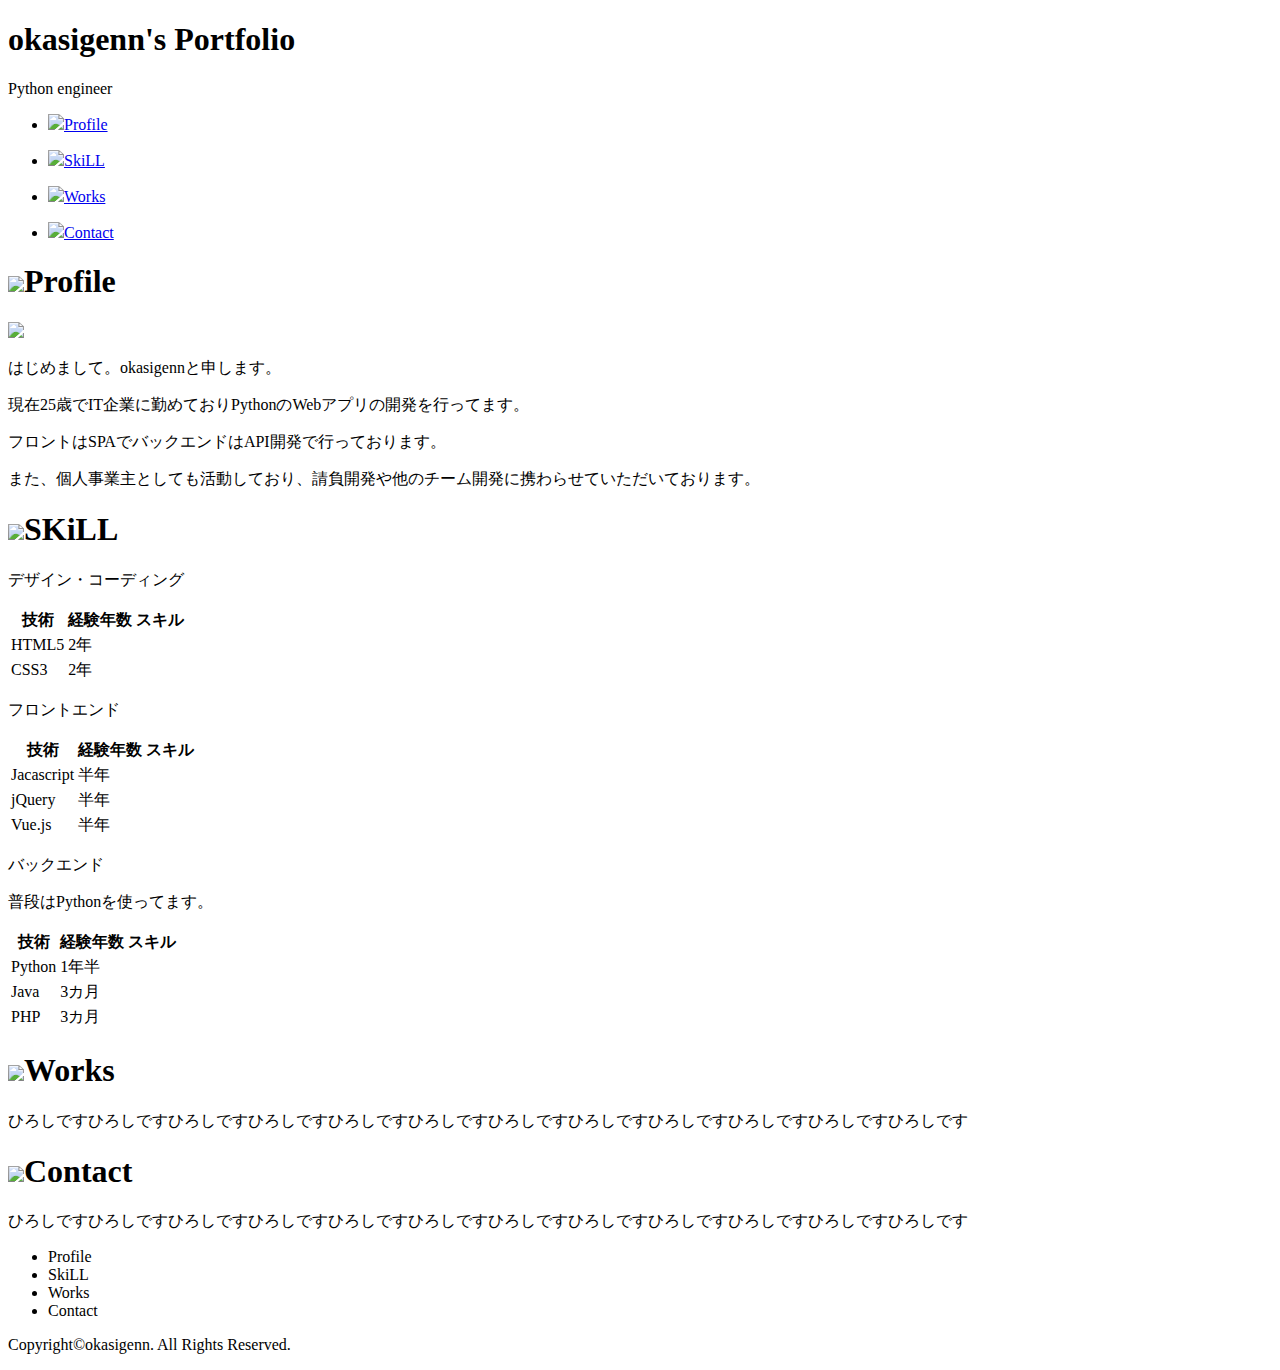
==== html/index.html @ 7388c4b3 "first commit" ====
<!DOCTYPE html>
<html lang="ja">
  <head>
    <meta charset="utf-8">
    <meta http-equiv="X-UA-Compatible" content="IE=edge">
    <meta name="viewport" content="width=device-width, initial-scale=1">
    <title>Bootstrap Sample</title>
    <!-- BootstrapのCSS読み込み -->
    <link href="https://stackpath.bootstrapcdn.com/bootstrap/4.1.3/css/bootstrap.min.css" rel="stylesheet" integrity="sha384-MCw98/SFnGE8fJT3GXwEOngsV7Zt27NXFoaoApmYm81iuXoPkFOJwJ8ERdknLPMO" crossorigin="anonymous">
    <!-- jQuery読み込み -->
    <script src="https://ajax.googleapis.com/ajax/libs/jquery/1.11.3/jquery.min.js"></script>
    <!-- BootstrapのJS読み込み -->
    <script src="https://stackpath.bootstrapcdn.com/bootstrap/4.1.3/js/bootstrap.min.js" integrity="sha384-ChfqqxuZUCnJSK3+MXmPNIyE6ZbWh2IMqE241rYiqJxyMiZ6OW/JmZQ5stwEULTy" crossorigin="anonymous"></script>
    <link href="C:/Users/okasi/Downloads/作業ファルダ/portfolio_html/css/style.css" rel="stylesheet">
  </head>
  <body>
    <header>
        <div class="image">
            <div class="box">
              <h1>okasigenn's Portfolio</h1>
              <p>Python engineer</p>
            </div>
        </div>
    </header>
    <main>
      <div class="contents">
        <ul>
          <li><a href="#profile" class="lsf-icon" title="profile"><p><img src="C:\Users\okasi\Downloads\作業ファルダ\portfolio_html\img\profile.png" width="10%">Profile</p></a></li>
          <li><a href="#skill" class="lsf-icon" title="home"><p><img src="C:\Users\okasi\Downloads\作業ファルダ\portfolio_html\img\skill.png" width="10%">SkiLL</p></a></li>
          <li><a href="#works" class="lsf-icon" title="works"><p><img src="C:\Users\okasi\Downloads\作業ファルダ\portfolio_html\img\works.png" width="10%">Works</p></a></li>
          <li><a href="#contact" class="lsf-icon" title="contact"><p><img src="C:\Users\okasi\Downloads\作業ファルダ\portfolio_html\img\contact.png" width="10%">Contact</p></a></li>
        </ul>
      </div>
      <div id="profile">
        <h1><img src="C:\Users\okasi\Downloads\作業ファルダ\portfolio_html\img\profile.png" width="10%">Profile</h1>
        <div class="image-contents">
          <img src="C:\Users\okasi\Downloads\作業ファルダ\portfolio_html\img\logo2.png">
        </div>
        <div class="mini-contents">
          <p>はじめまして。okasigennと申します。</p>
          <p>現在25歳でIT企業に勤めておりPythonのWebアプリの開発を行ってます。</p>
          <p>フロントはSPAでバックエンドはAPI開発で行っております。</p>
          <p>また、個人事業主としても活動しており、請負開発や他のチーム開発に携わらせていただいております。</p>
        </div>
      </div>
      <div id="skill">
        <h1><img src="C:\Users\okasi\Downloads\作業ファルダ\portfolio_html\img\skill.png" width="10%">SKiLL</h1>
        <div class="desighn">
          <p><img src="">デザイン・コーディング</p>
          <table class="table table-borderless">
            <thead>
              <tr>
                <th>技術</th>
                <th>経験年数</th>
                <th>スキル</th>
              </tr>
            </thead>
            <tbody>
              <tr>
                <td>HTML5</td>
                <td>2年</td>
                <td><span class="star5_rating" data-rate="4"></span></td>
              </tr>
              <tr>
                <td>CSS3</td>
                <td>2年</td>
                <td><span class="star5_rating" data-rate="4"></span></td>
              </tr>
            </tbody>
          </table>
        </div>
        <div class="front_back">
          <div class="front-end">
            <p><img src="">フロントエンド</p>
            <table class="table table-borderless">
              <thead>
                <tr>
                  <th>技術</th>
                  <th>経験年数</th>
                  <th>スキル</th>
                </tr>
              </thead>
              <tbody>
                <tr>
                  <td>Jacascript</td>
                  <td>半年</td>
                  <td><span class="star5_rating" data-rate="3"></span></td>
                </tr>
                <tr>
                  <td>jQuery</td>
                  <td>半年</td>
                  <td><span class="star5_rating" data-rate="3"></span></td>
                </tr>
                <tr>
                  <td>Vue.js</td>
                  <td>半年</td>
                  <td><span class="star5_rating" data-rate="3"></span></td>
                </tr>
              </tbody>
            </table>
          </div>
          <div class="front-end">
            <p><img src="">バックエンド</p>
            <p>普段はPythonを使ってます。</p>
            <table class="table table-borderless">
              <thead>
                <tr>
                  <th>技術</th>
                  <th>経験年数</th>
                  <th>スキル</th>
                </tr>
              </thead>
              <tbody>
                <tr>
                  <td>Python</td>
                  <td>1年半</td>
                  <td><span class="star5_rating" data-rate="4"></span></td>
                </tr>
                <tr>
                  <td>Java</td>
                  <td>3カ月</td>
                  <td><span class="star5_rating" data-rate="2.5"></span></td>
                </tr>
                <tr>
                  <td>PHP</td>
                  <td>3カ月</td>
                  <td><span class="star5_rating" data-rate="2.5"></span></td>
                </tr>
              </tbody>
            </table>
          </div>
        </div>
        
      </div>
      <div id="works">
        <h1><img src="C:\Users\okasi\Downloads\作業ファルダ\portfolio_html\img\works.png" width="10%">Works</h1>
        <p>ひろしですひろしですひろしですひろしですひろしですひろしですひろしですひろしですひろしですひろしですひろしですひろしです</p>
      </div>
      <div id="contact">
        <h1><img src="C:\Users\okasi\Downloads\作業ファルダ\portfolio_html\img\profile.png" width="10%">Contact</h1>
        <p>ひろしですひろしですひろしですひろしですひろしですひろしですひろしですひろしですひろしですひろしですひろしですひろしです</p>
      </div>
    </main>
    <footer>
      <ul>
        <li class="footer-li">Profile</li>
        <li class="footer-li">SkiLL</li>
        <li class="footer-li">Works</li>
        <li class="footer-li">Contact</li>
      </ul>
      <p class="footer-p">Copyright©okasigenn. All Rights Reserved.</p>
    </footer>
  </body>
</html>
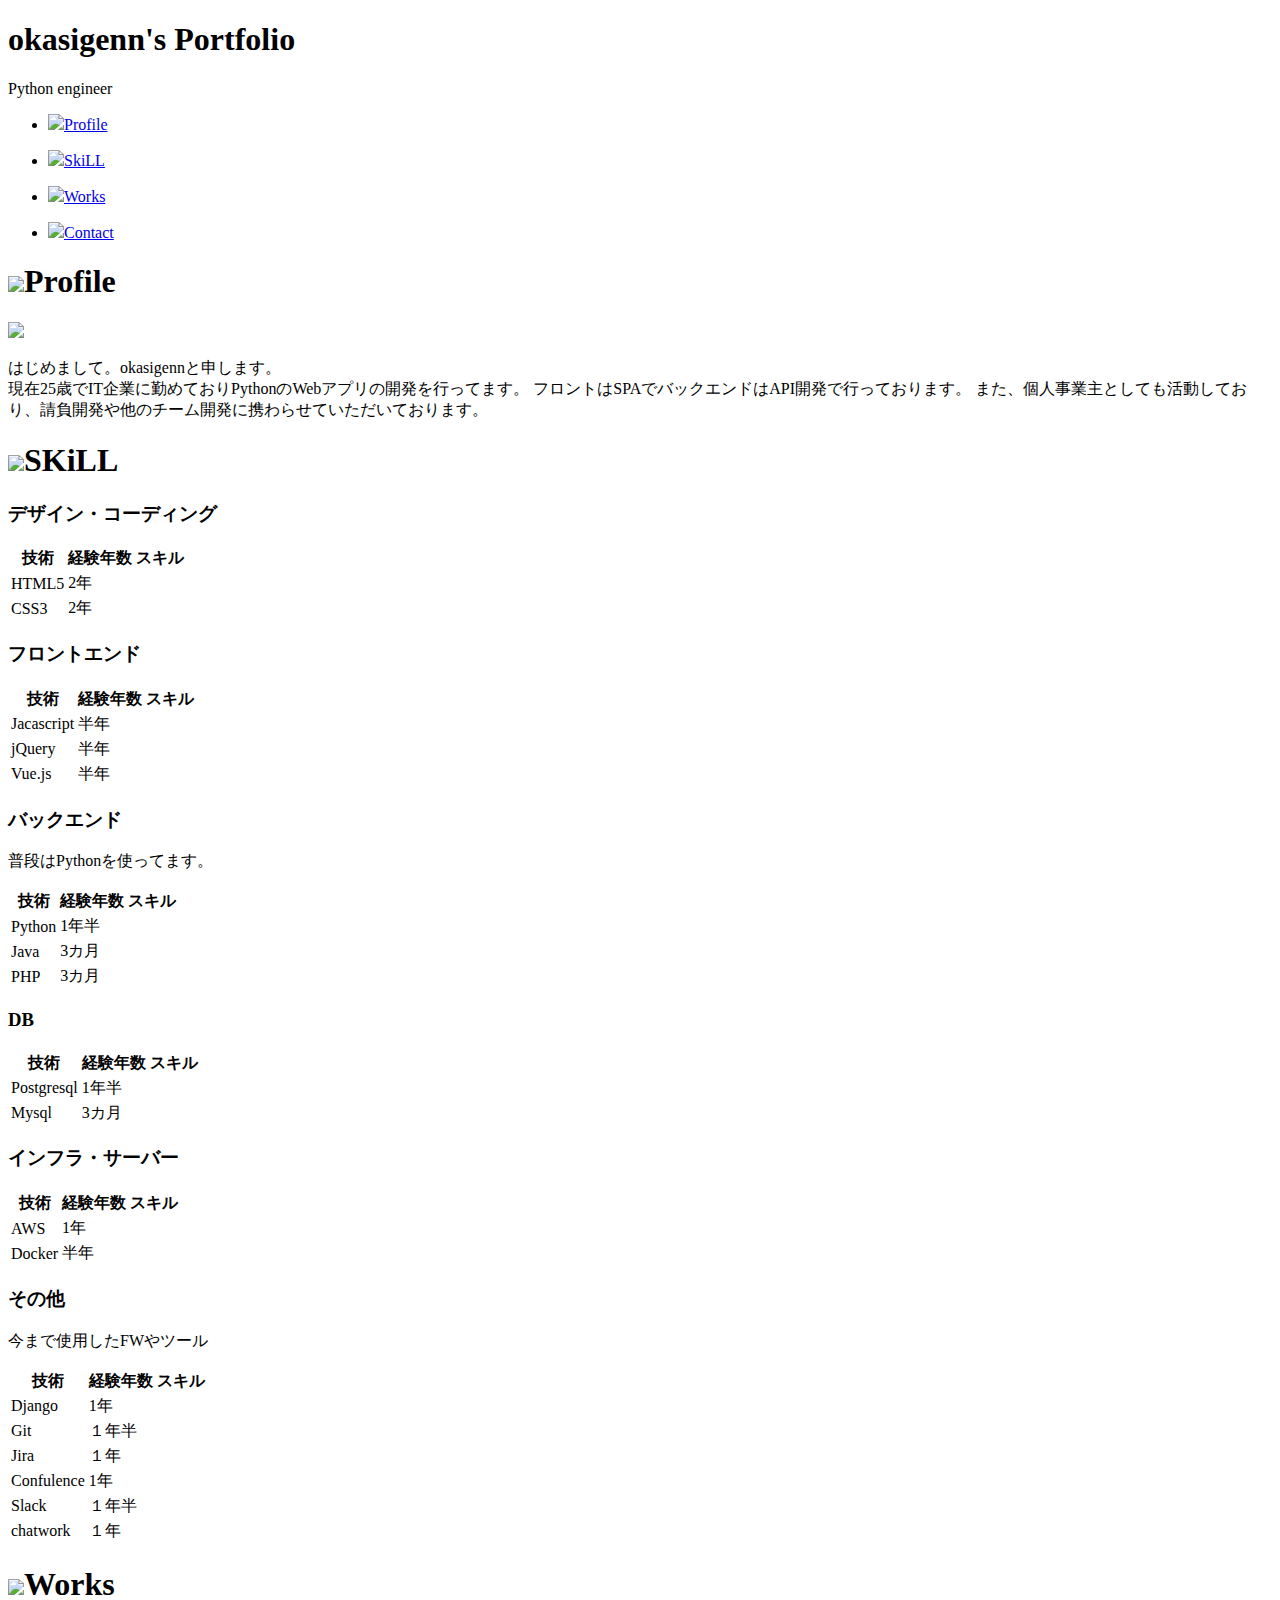
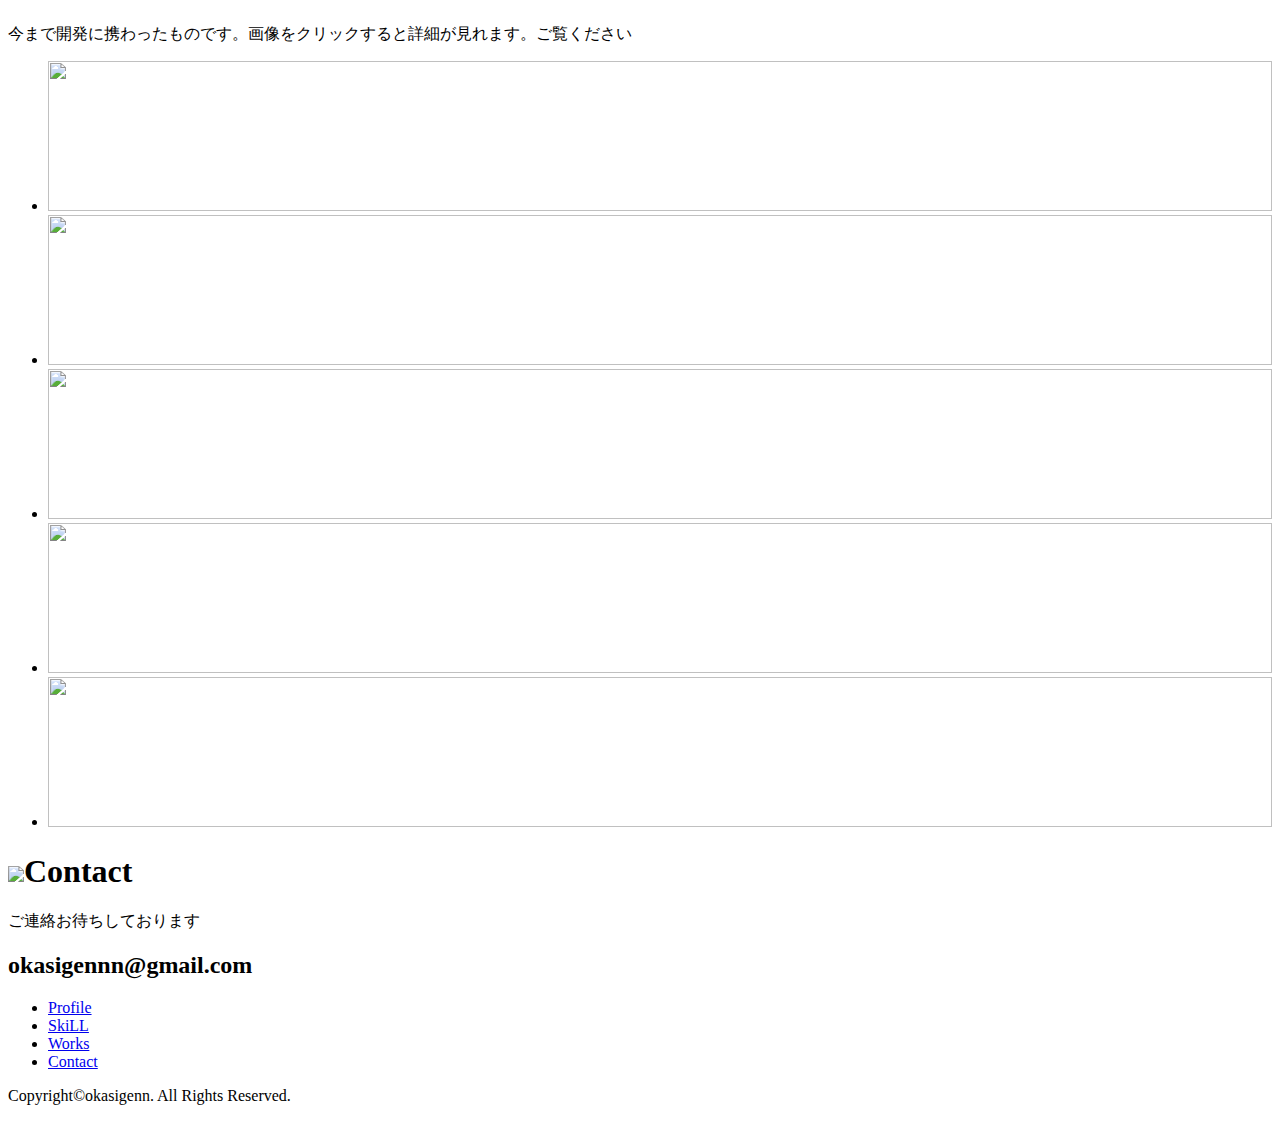
==== commit a5646e01: "imageとURLのみ" ====
--- a/html/index.html
+++ b/html/index.html
@@ -5,6 +5,7 @@
     <meta http-equiv="X-UA-Compatible" content="IE=edge">
     <meta name="viewport" content="width=device-width, initial-scale=1">
     <title>Bootstrap Sample</title>
+    <link rel="stylesheet" href="https://use.fontawesome.com/releases/v5.2.0/css/all.css" integrity="sha384-hWVjflwFxL6sNzntih27bfxkr27PmbbK/iSvJ+a4+0owXq79v+lsFkW54bOGbiDQ" crossorigin="anonymous">
     <!-- BootstrapのCSS読み込み -->
     <link href="https://stackpath.bootstrapcdn.com/bootstrap/4.1.3/css/bootstrap.min.css" rel="stylesheet" integrity="sha384-MCw98/SFnGE8fJT3GXwEOngsV7Zt27NXFoaoApmYm81iuXoPkFOJwJ8ERdknLPMO" crossorigin="anonymous">
     <!-- jQuery読み込み -->
@@ -12,6 +13,7 @@
     <!-- BootstrapのJS読み込み -->
     <script src="https://stackpath.bootstrapcdn.com/bootstrap/4.1.3/js/bootstrap.min.js" integrity="sha384-ChfqqxuZUCnJSK3+MXmPNIyE6ZbWh2IMqE241rYiqJxyMiZ6OW/JmZQ5stwEULTy" crossorigin="anonymous"></script>
     <link href="C:/Users/okasi/Downloads/作業ファルダ/portfolio_html/css/style.css" rel="stylesheet">
+    <script type="text/javascript" src="C:\Users\okasi\Downloads\作業ファルダ\portfolio_html\js\sample.js"></script>
   </head>
   <body>
     <header>
@@ -24,7 +26,7 @@
     </header>
     <main>
       <div class="contents">
-        <ul>
+        <ul class="ul-class">
           <li><a href="#profile" class="lsf-icon" title="profile"><p><img src="C:\Users\okasi\Downloads\作業ファルダ\portfolio_html\img\profile.png" width="10%">Profile</p></a></li>
           <li><a href="#skill" class="lsf-icon" title="home"><p><img src="C:\Users\okasi\Downloads\作業ファルダ\portfolio_html\img\skill.png" width="10%">SkiLL</p></a></li>
           <li><a href="#works" class="lsf-icon" title="works"><p><img src="C:\Users\okasi\Downloads\作業ファルダ\portfolio_html\img\works.png" width="10%">Works</p></a></li>
@@ -32,21 +34,23 @@
         </ul>
       </div>
       <div id="profile">
-        <h1><img src="C:\Users\okasi\Downloads\作業ファルダ\portfolio_html\img\profile.png" width="10%">Profile</h1>
-        <div class="image-contents">
-          <img src="C:\Users\okasi\Downloads\作業ファルダ\portfolio_html\img\logo2.png">
-        </div>
-        <div class="mini-contents">
-          <p>はじめまして。okasigennと申します。</p>
-          <p>現在25歳でIT企業に勤めておりPythonのWebアプリの開発を行ってます。</p>
-          <p>フロントはSPAでバックエンドはAPI開発で行っております。</p>
-          <p>また、個人事業主としても活動しており、請負開発や他のチーム開発に携わらせていただいております。</p>
+        <h1><img src="C:\Users\okasi\Downloads\作業ファルダ\portfolio_html\img\profile.png" width="5%">Profile</h1>
+        <div class="sub-contents">
+          <div class="image-contents">
+            <img src="C:\Users\okasi\Downloads\作業ファルダ\portfolio_html\img\logo2.png">
+          </div>
+          <div class="mini-contents">
+            <p>はじめまして。okasigennと申します。
+            <br>現在25歳でIT企業に勤めておりPythonのWebアプリの開発を行ってます。
+            フロントはSPAでバックエンドはAPI開発で行っております。
+            また、個人事業主としても活動しており、請負開発や他のチーム開発に携わらせていただいております。</p>
+          </div>
         </div>
       </div>
       <div id="skill">
         <h1><img src="C:\Users\okasi\Downloads\作業ファルダ\portfolio_html\img\skill.png" width="10%">SKiLL</h1>
-        <div class="desighn">
-          <p><img src="">デザイン・コーディング</p>
+        <div class="skill-contents">
+          <h3><i class="fas fa-desktop"></i>デザイン・コーディング</h3>
           <table class="table table-borderless">
             <thead>
               <tr>
@@ -69,9 +73,9 @@
             </tbody>
           </table>
         </div>
-        <div class="front_back">
-          <div class="front-end">
-            <p><img src="">フロントエンド</p>
+        <div class="flex-box">
+          <div class="skill-contents">
+            <h3><i class="fas fa-desktop"></i>フロントエンド</h3>
             <table class="table table-borderless">
               <thead>
                 <tr>
@@ -99,8 +103,8 @@
               </tbody>
             </table>
           </div>
-          <div class="front-end">
-            <p><img src="">バックエンド</p>
+          <div class="skill-contents">
+            <h3><i class="fas fa-desktop"></i>バックエンド</h3>
             <p>普段はPythonを使ってます。</p>
             <table class="table table-borderless">
               <thead>
@@ -130,23 +134,235 @@
             </table>
           </div>
         </div>
-        
-      </div>
+        <div class="flex-box">
+        <div class="skill-contents">
+          <h3><i class="fas fa-desktop"></i>DB</h3>
+          <table class="table table-borderless">
+            <thead>
+              <tr>
+                <th>技術</th>
+                <th>経験年数</th>
+                <th>スキル</th>
+              </tr>
+            </thead>
+            <tbody>
+              <tr>
+                <td>Postgresql</td>
+                <td>1年半</td>
+                <td><span class="star5_rating" data-rate="4"></span></td>
+              </tr>
+              <tr>
+                <td>Mysql</td>
+                <td>3カ月</td>
+                <td><span class="star5_rating" data-rate="2.5"></span></td>
+              </tr>
+            </tbody>
+          </table>
+        </div>
+        <div class="skill-contents">
+          <h3><i class="fas fa-desktop"></i>インフラ・サーバー</h3>
+          <table class="table table-borderless">
+            <thead>
+              <tr>
+                <th>技術</th>
+                <th>経験年数</th>
+                <th>スキル</th>
+              </tr>
+            </thead>
+            <tbody>
+              <tr>
+                <td>AWS</td>
+                <td>1年</td>
+                <td><span class="star5_rating" data-rate="4"></span></td>
+              </tr>
+              <tr>
+                <td>Docker</td>
+                <td>半年</td>
+                <td><span class="star5_rating" data-rate="3"></span></td>
+              </tr>
+            </tbody>
+          </table>
+        </div>
+        </div>
+        <div class="skill-contents">
+          <h3><i class="fas fa-desktop"></i>その他</h3>
+          <p>今まで使用したFWやツール</p>
+          <table class="table table-borderless">
+            <thead>
+              <tr>
+                <th>技術</th>
+                <th>経験年数</th>
+                <th>スキル</th>
+              </tr>
+            </thead>
+            <tbody>
+              <tr>
+                <td>Django</td>
+                <td>1年</td>
+                <td><span class="star5_rating" data-rate="4"></span></td>
+              </tr>
+              <tr>
+                <td>Git</td>
+                <td>１年半</td>
+                <td><span class="star5_rating" data-rate="4"></span></td>
+              </tr>
+              <tr>
+                <td>Jira</td>
+                <td>１年</td>
+                <td><span class="star5_rating" data-rate="4"></span></td>
+              </tr>
+              <tr>
+                <td>Confulence</td>
+                <td>1年</td>
+                <td><span class="star5_rating" data-rate="4"></span></td>
+              </tr>
+              <tr>
+                <td>Slack</td>
+                <td>１年半</td>
+                <td><span class="star5_rating" data-rate="4"></span></td>
+              </tr>
+              <tr>
+                <td>chatwork</td>
+                <td>１年</td>
+                <td><span class="star5_rating" data-rate="4"></span></td>
+              </tr>
+            </tbody>
+          </table>
+        </div>
+      </div>
+      
       <div id="works">
         <h1><img src="C:\Users\okasi\Downloads\作業ファルダ\portfolio_html\img\works.png" width="10%">Works</h1>
-        <p>ひろしですひろしですひろしですひろしですひろしですひろしですひろしですひろしですひろしですひろしですひろしですひろしです</p>
+        <p>今まで開発に携わったものです。画像をクリックすると詳細が見れます。ご覧ください</p>
+        <div class="work-list">
+          <ul class="ul-class">
+            <li class="list" onclick="clickBtn1()"><img src="C:\Users\okasi\Downloads\作業ファルダ\portfolio_html\img\pf_1.png" width="100%" height="150px"></a></li>
+            <li class="list" onclick="clickBtn2()"><img src="C:\Users\okasi\Downloads\作業ファルダ\portfolio_html\img\pf_1.png" width="100%" height="150px"></a></li>
+            <li class="list" onclick="clickBtn3()"><img src="C:\Users\okasi\Downloads\作業ファルダ\portfolio_html\img\pf_1.png" width="100%" height="150px"></a></li>
+            <li class="list" onclick="clickBtn4()"><img src="C:\Users\okasi\Downloads\作業ファルダ\portfolio_html\img\pf_4.png" width="100%" height="150px"></a></li>
+            <li class="list" onclick="clickBtn5()"><img src="C:\Users\okasi\Downloads\作業ファルダ\portfolio_html\img\pf_1.png" width="100%" height="150px"></a></li>
+          </ul>
+        </div>
+      </div>
+      <div id="pf1" style="display: none;">
+        <h2 class="pf-h2">wordpressでコーポレートサイト</h2>
+        <ul class="pf-ul">
+          <li class="pf-li">
+            <p class="p-left">url</p>
+            <p class="p-right">aaaaa</p>
+          </li>
+          <li class="pf-li">
+            <p class="p-left">ソースコード</p>
+            <p class="p-right">https://github.com/hiroshi0607/wp-pf</p>
+          </li>
+          <li class="pf-li">
+            <p class="p-left">説明</p>
+            <p class="p-right">Wordpressで独自テンプレートを作成しサンプルコーポレートサイトを作成しました</p>
+          </li>
+          <li class="pf-li">
+            <p class="p-left">使用した技術</p>
+            <p class="p-right">HTML,CSS,PHP,JS,Docker</p>
+          </li>
+        </ul>
+      </div>
+      <div id="pf2" style="display: none;">
+        <h2 class="pf-h2">会員制フリマアプリ情報収集サイト</h2>
+        <ul class="pf-ul">
+          <li class="pf-li">
+            <p class="p-left">url</p>
+            <p class="p-right">納品済みのため非公開</p>
+          </li>
+          <li class="pf-li">
+            <p class="p-left">ソースコード</p>
+            <p class="p-right">納品済みのため非公開</p>
+          </li>
+          <li class="pf-li">
+            <p class="p-left">説明</p>
+            <p class="p-right">某フリマアプリのデータを収集しユーザー検索が来出るサイトを作成しました。特定の商品を購入・販売している方を検索できるシステムでAPIでデータ取得を行いました</p>
+          </li>
+          <li class="pf-li">
+            <p class="p-left">使用した技術</p>
+            <p class="p-right">HTML,CSS,PHP,JS,Docker</p>
+          </li>
+        </ul>
+      </div>
+      <div id="pf3" style="display: none;">
+        <h2 class="pf-h2">会員制競馬のAI</h2>
+        <ul class="pf-ul">
+          <li class="pf-li">
+            <p class="p-left">url</p>
+            <p class="p-right">納品済みのため非公開</p>
+          </li>
+          <li class="pf-li">
+            <p class="p-left">ソースコード</p>
+            <p class="p-right">納品済みのため非公開</p>
+          </li>
+          <li class="pf-li">
+            <p class="p-left">説明</p>
+            <p class="p-right">競馬の過去データを蓄積させモデル作成から行いました。馬ごとの強さ、騎手の強さ、枠とオッズの関連性をもとにAIでランキング付けを行い中央競馬が開催されている日は自動で予測させています。</p>
+          </li>
+          <li class="pf-li">
+            <p class="p-left">使用した技術</p>
+            <p class="p-right">HTML,CSS,Python(Django),jQuery,Postgresql,AWS,Cron</p>
+          </li>
+        </ul>
+      </div>
+      <div id="pf4" style="display: none;">
+        <h2 class="pf-h2">AIで犬猫判別アプリ</h2>
+        <ul class="pf-ul">
+          <li class="pf-li">
+            <p class="p-left">url</p>
+            <p class="p-right"><a class="pf-a" href="https://chai-or-nyanta.herokuapp.com/" color=black>https://chai-or-nyanta.herokuapp.com/</a></p>
+          </li>
+          <li class="pf-li">
+            <p class="p-left">ソースコード</p>
+            <p class="p-right">非公開</p>
+          </li>
+          <li class="pf-li">
+            <p class="p-left">説明</p>
+            <p class="p-right">以前Pythonで機械学習を勉強していた際に作成したものです。データは無料公開されているデータを蓄積して画像ファイルを読み込むと猫か犬か判別します</p>
+          </li>
+          <li class="pf-li">
+            <p class="p-left">使用した技術</p>
+            <p class="p-right">HTML,CSS,Python(Flask),Postgresql,AWS</p>
+          </li>
+        </ul>
+      </div>
+      <div id="pf5" style="display: none;">
+        <h2 class="pf-h2">Djangoサンプルサイト</h2>
+        <ul class="pf-ul">
+          <li class="pf-li">
+            <p class="p-left">url</p>
+            <p class="p-right"><a class="pf-a" href="https://intense-beach-38526.herokuapp.com/">https://intense-beach-38526.herokuapp.com/</a></p>
+          </li>
+          <li class="pf-li">
+            <p class="p-left">ソースコード</p>
+            <p class="p-right">https://github.com/hiroshi0607/docker_django_sampletrain</p>
+          </li>
+          <li class="pf-li">
+            <p class="p-left">説明</p>
+            <p class="p-right">趣味でDockerとCircleciを使用したかったので作成して育てています。バックエンドはDjangoフロントエンドはVue.jsを使用する予定です</p>
+          </li>
+          <li class="pf-li">
+            <p class="p-left">使用した技術</p>
+            <p class="p-right">HTML,CSS,Python(Django),Vue.js,Postgresql,Docker,circleci,heroku</p>
+          </li>
+        </ul>
       </div>
       <div id="contact">
-        <h1><img src="C:\Users\okasi\Downloads\作業ファルダ\portfolio_html\img\profile.png" width="10%">Contact</h1>
-        <p>ひろしですひろしですひろしですひろしですひろしですひろしですひろしですひろしですひろしですひろしですひろしですひろしです</p>
+        <h1><img src="C:\Users\okasi\Downloads\作業ファルダ\portfolio_html\img\contact.png" width="10%">Contact</h1>
+        <div class="contact-div">
+          <p>ご連絡お待ちしております</p>
+          <h2>okasigennn@gmail.com</h2>
+        </div>
       </div>
     </main>
     <footer>
-      <ul>
-        <li class="footer-li">Profile</li>
-        <li class="footer-li">SkiLL</li>
-        <li class="footer-li">Works</li>
-        <li class="footer-li">Contact</li>
+      <ul class="ul-class">
+        <li class="footer-li"><a href="#profile" class="footer-icon" title="profile">Profile</a></li>
+        <li class="footer-li"><a href="#skill" class="footer-icon" title="home">SkiLL</a></li>
+        <li class="footer-li"><a href="#works" class="footer-icon" title="works">Works</a></li>
+        <li class="footer-li"><a href="#contact" class="footer-icon" title="contact">Contact</a></li>
       </ul>
       <p class="footer-p">Copyright©okasigenn. All Rights Reserved.</p>
     </footer>
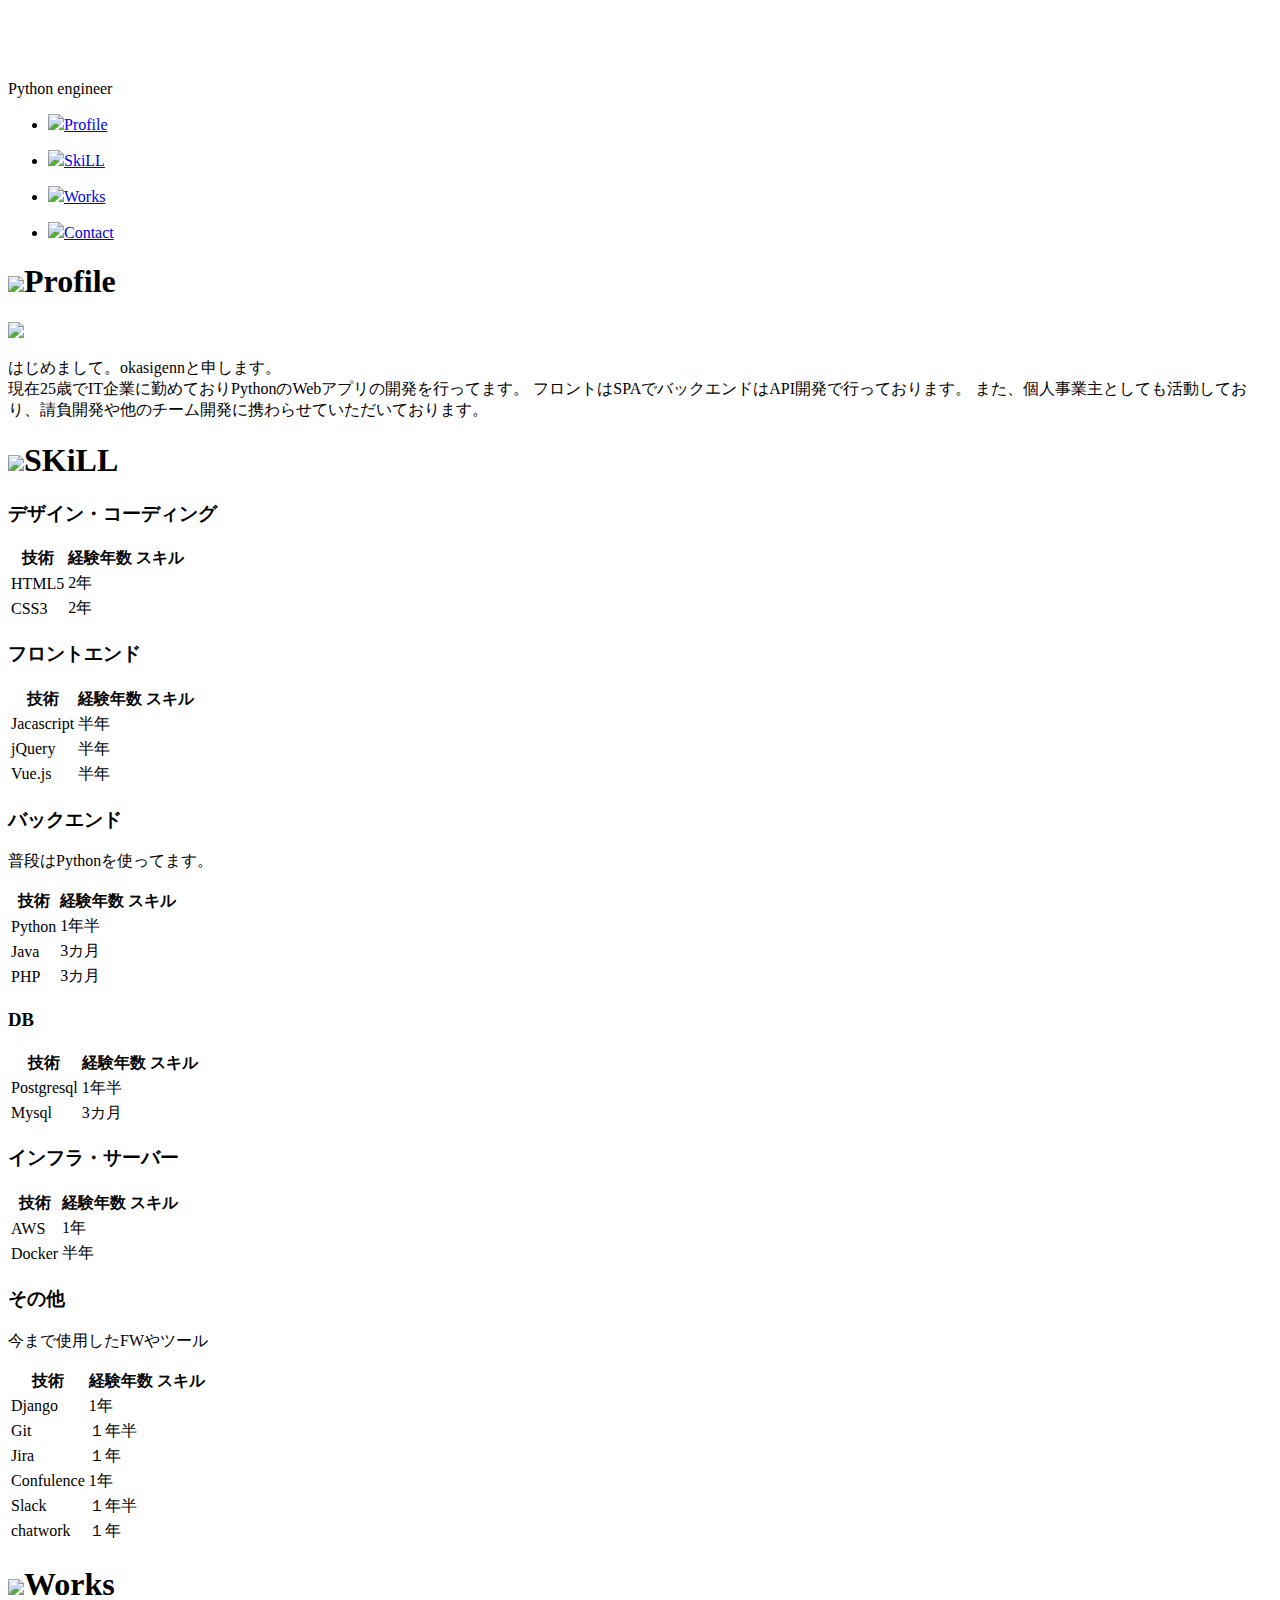
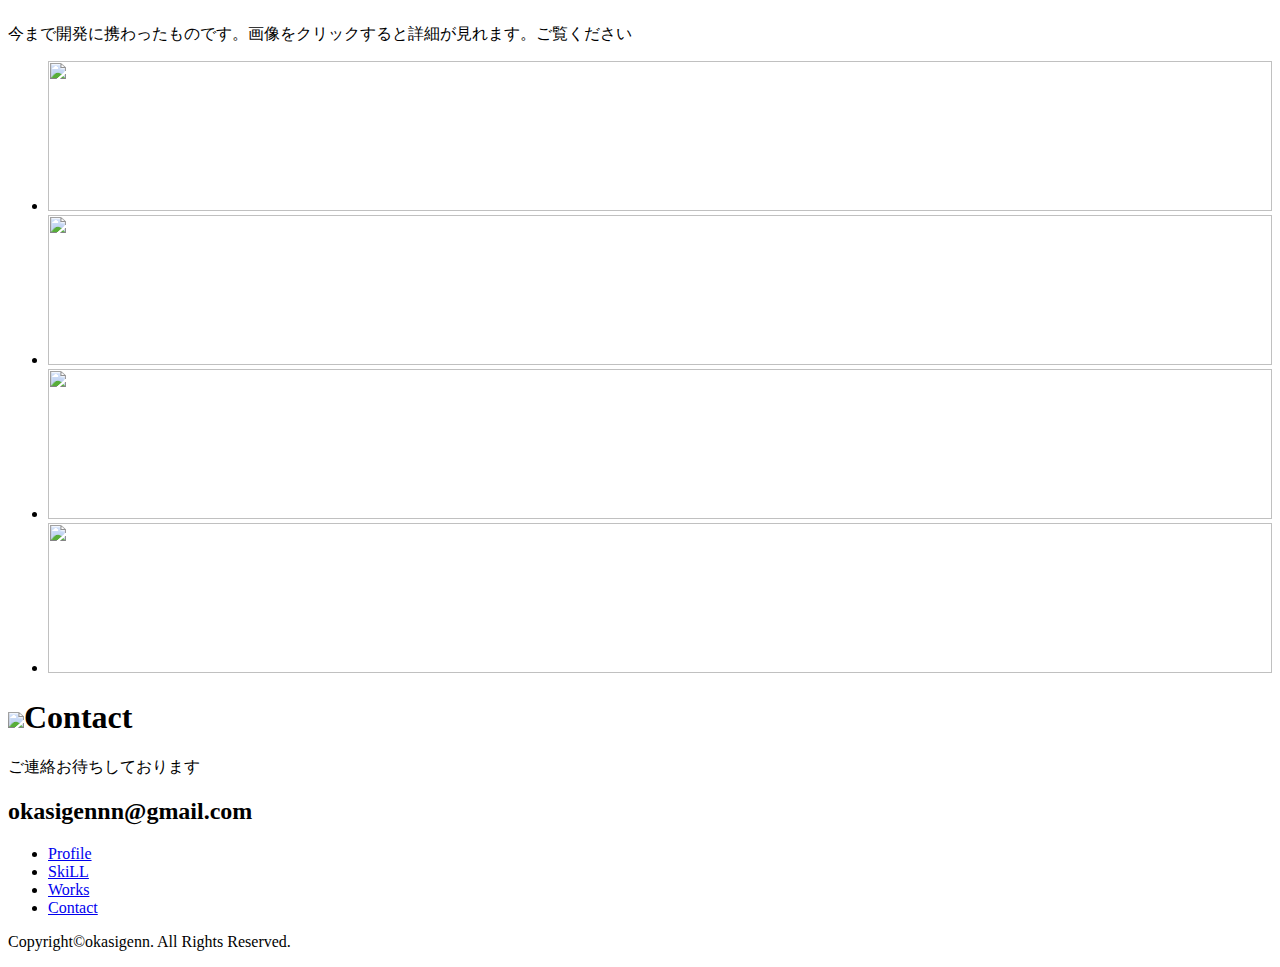
==== commit 10f171fb: "一旦完成" ====
--- a/html/index.html
+++ b/html/index.html
@@ -19,7 +19,7 @@
     <header>
         <div class="image">
             <div class="box">
-              <h1>okasigenn's Portfolio</h1>
+              <h1><a href="index.html" style="color: white">okasigenn's Portfolio</a></h1>
               <p>Python engineer</p>
             </div>
         </div>
@@ -40,7 +40,7 @@
             <img src="C:\Users\okasi\Downloads\作業ファルダ\portfolio_html\img\logo2.png">
           </div>
           <div class="mini-contents">
-            <p>はじめまして。okasigennと申します。
+            <p class="mini-p">はじめまして。okasigennと申します。
             <br>現在25歳でIT企業に勤めておりPythonのWebアプリの開発を行ってます。
             フロントはSPAでバックエンドはAPI開発で行っております。
             また、個人事業主としても活動しており、請負開発や他のチーム開発に携わらせていただいております。</p>
@@ -236,36 +236,14 @@
         <p>今まで開発に携わったものです。画像をクリックすると詳細が見れます。ご覧ください</p>
         <div class="work-list">
           <ul class="ul-class">
-            <li class="list" onclick="clickBtn1()"><img src="C:\Users\okasi\Downloads\作業ファルダ\portfolio_html\img\pf_1.png" width="100%" height="150px"></a></li>
-            <li class="list" onclick="clickBtn2()"><img src="C:\Users\okasi\Downloads\作業ファルダ\portfolio_html\img\pf_1.png" width="100%" height="150px"></a></li>
-            <li class="list" onclick="clickBtn3()"><img src="C:\Users\okasi\Downloads\作業ファルダ\portfolio_html\img\pf_1.png" width="100%" height="150px"></a></li>
-            <li class="list" onclick="clickBtn4()"><img src="C:\Users\okasi\Downloads\作業ファルダ\portfolio_html\img\pf_4.png" width="100%" height="150px"></a></li>
-            <li class="list" onclick="clickBtn5()"><img src="C:\Users\okasi\Downloads\作業ファルダ\portfolio_html\img\pf_1.png" width="100%" height="150px"></a></li>
+            <li class="list" onclick="clickBtn1()"><img src="C:\Users\okasi\Downloads\作業ファルダ\portfolio_html\img\rakusuke.png" width="100%" height="150px"></a></li>
+            <li class="list" onclick="clickBtn2()"><img src="C:\Users\okasi\Downloads\作業ファルダ\portfolio_html\img\keiba.png" width="100%" height="150px"></a></li>
+            <li class="list" onclick="clickBtn3()"><img src="C:\Users\okasi\Downloads\作業ファルダ\portfolio_html\img\pf_4.png" width="100%" height="150px"></a></li>
+            <li class="list" onclick="clickBtn4()"><img src="C:\Users\okasi\Downloads\作業ファルダ\portfolio_html\img\pf_1.png" width="100%" height="150px"></a></li>
           </ul>
         </div>
       </div>
       <div id="pf1" style="display: none;">
-        <h2 class="pf-h2">wordpressでコーポレートサイト</h2>
-        <ul class="pf-ul">
-          <li class="pf-li">
-            <p class="p-left">url</p>
-            <p class="p-right">aaaaa</p>
-          </li>
-          <li class="pf-li">
-            <p class="p-left">ソースコード</p>
-            <p class="p-right">https://github.com/hiroshi0607/wp-pf</p>
-          </li>
-          <li class="pf-li">
-            <p class="p-left">説明</p>
-            <p class="p-right">Wordpressで独自テンプレートを作成しサンプルコーポレートサイトを作成しました</p>
-          </li>
-          <li class="pf-li">
-            <p class="p-left">使用した技術</p>
-            <p class="p-right">HTML,CSS,PHP,JS,Docker</p>
-          </li>
-        </ul>
-      </div>
-      <div id="pf2" style="display: none;">
         <h2 class="pf-h2">会員制フリマアプリ情報収集サイト</h2>
         <ul class="pf-ul">
           <li class="pf-li">
@@ -278,15 +256,15 @@
           </li>
           <li class="pf-li">
             <p class="p-left">説明</p>
-            <p class="p-right">某フリマアプリのデータを収集しユーザー検索が来出るサイトを作成しました。特定の商品を購入・販売している方を検索できるシステムでAPIでデータ取得を行いました</p>
+            <p class="p-right"><a href="hurima.html" target="_blank" rel="norefferrer" style="color: blue;">詳細はこちら</a></p>
           </li>
           <li class="pf-li">
             <p class="p-left">使用した技術</p>
-            <p class="p-right">HTML,CSS,PHP,JS,Docker</p>
-          </li>
-        </ul>
-      </div>
-      <div id="pf3" style="display: none;">
+            <p class="p-right">HTML,CSS,Python,JS,Docker,Postgresql,AWS</p>
+          </li>
+        </ul>
+      </div>
+      <div id="pf2" style="display: none;">
         <h2 class="pf-h2">会員制競馬のAI</h2>
         <ul class="pf-ul">
           <li class="pf-li">
@@ -299,7 +277,7 @@
           </li>
           <li class="pf-li">
             <p class="p-left">説明</p>
-            <p class="p-right">競馬の過去データを蓄積させモデル作成から行いました。馬ごとの強さ、騎手の強さ、枠とオッズの関連性をもとにAIでランキング付けを行い中央競馬が開催されている日は自動で予測させています。</p>
+            <p class="p-right"><a href="keiba.html" target="_blank" rel="norefferrer" style="color: blue;">詳細はこちら</a></p>
           </li>
           <li class="pf-li">
             <p class="p-left">使用した技術</p>
@@ -307,7 +285,7 @@
           </li>
         </ul>
       </div>
-      <div id="pf4" style="display: none;">
+      <div id="pf3" style="display: none;">
         <h2 class="pf-h2">AIで犬猫判別アプリ</h2>
         <ul class="pf-ul">
           <li class="pf-li">
@@ -328,7 +306,7 @@
           </li>
         </ul>
       </div>
-      <div id="pf5" style="display: none;">
+      <div id="pf4" style="display: none;">
         <h2 class="pf-h2">Djangoサンプルサイト</h2>
         <ul class="pf-ul">
           <li class="pf-li">
